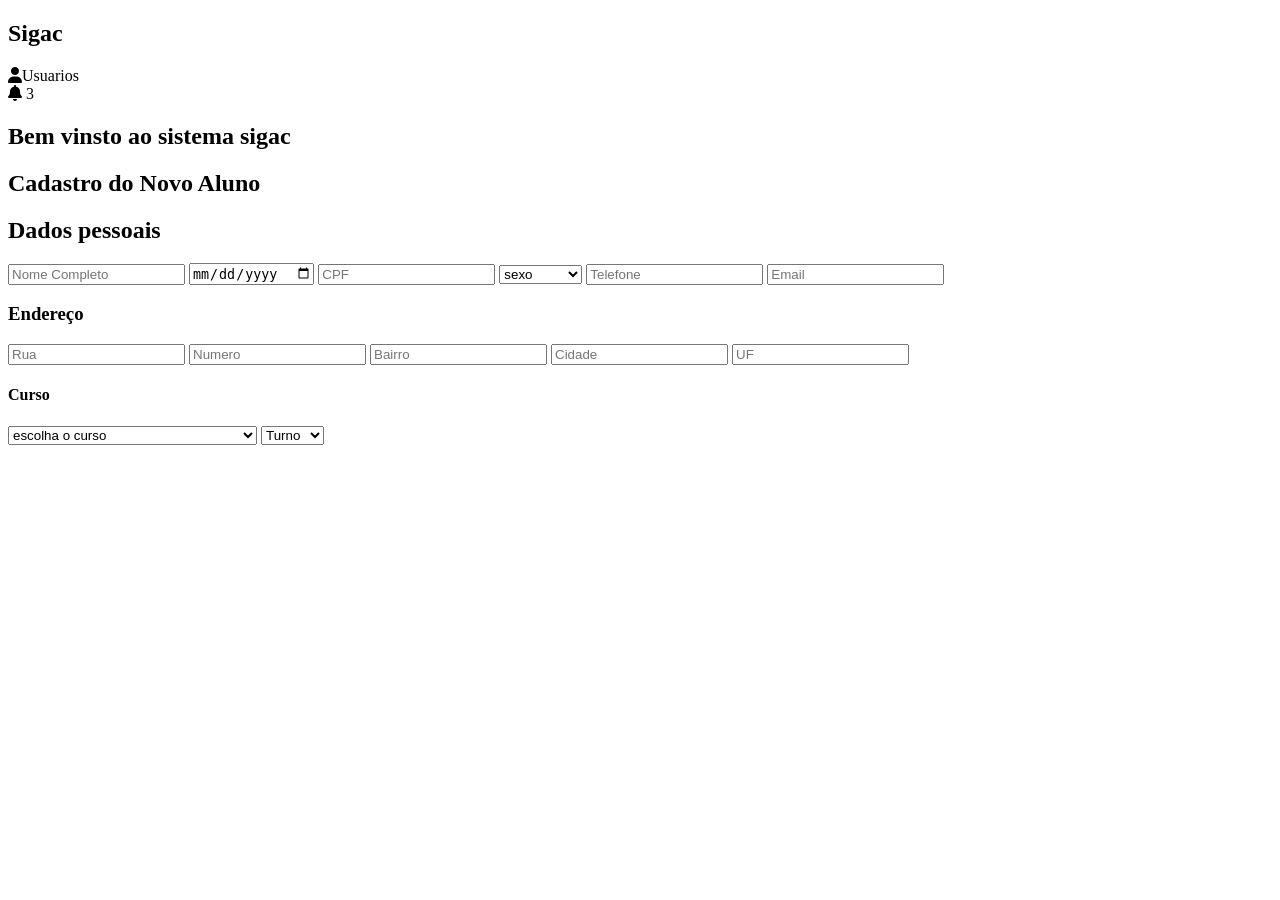
==== cadastrosigac.html @ 88dda4ae "Update cadastrosigac.html" ====
<!DOCTYPE html>
<html lang="pt-br">
<head>
    <meta charset="UTF-8">
    <meta name="viewport" content="width=device-width, initial-scale=1.0">
    <title> SIGAC (sistemas integrado de gestao de atividades  complememtares)</title>
<link rel="stylesheet" href="sigac.css">
<link rel="stylesheet" href="https://cdnjs.cloudflare.com/ajax/libs/font-awesome/6.5.0/css/all.min.css">
</head>
<body>

<nav class="barratopo">
    <h2> Sigac </h2>

<div class="menu-topo">

    <span><i class="fa-solid fa-user"></i>Usuarios</span>
    <div class="top-icons">
    <div class="notificacao">
    <i class="fa-solid fa-bell"></i>
    <span class="badge"> 3 </span>

        </div>
    </div>
</div>
   
</nav> 

<nav class="navbar"> 
            <h1>Bem vinsto ao sistema sigac</h1>


<div class="CadastroAluno">
    <H1>Cadastro do Novo Aluno </H1>
    <form>

                <h2> Dados pessoais </h2>
        <input type="text"placeholder="Nome Completo" required>
        <input type="date"placeholder="Data de Nascimento"required>
        <input type="text"placeholder="CPF"required>

        <select required>
            <option value="">sexo</option>
            <option>Masculino</option>
           <option>Feminino</option>
        </select>
 <input type="text"placeholder= "Telefone">
 <input type="email" placeholder="Email">

                    <h3>Endereço</h3>
 <input type="text"placeholder="Rua">
 <input type="text"placeholder="Numero">
 <input type="text"placeholder="Bairro">
 <input type="text"placeholder="Cidade">
 <input type="text"placeholder="UF">

                    <h4>Curso</h4>
<select required>
<option value="">escolha o curso</option>
<option>Analise Desenvolvimento de Sistemas</option>
<option>Design Gráfico</option>
<option>Gestão Comercial</option>
<option>Gestao de tecnologia da informação</option>
<option>Gestao de recursos Humanos</option>
<option>Gestao financeira</option>
<option>Jogos Digitais </option>
<option>Marketing</option>
<option>Gestão de Redes Sociais</option>
<option>Processos Gerenciais </option>
</select>

<select required>
    <option value="">Turno</option>
    <option> Manha </option>
    <option> Tarde </option>
    <option> Noite </option>
</select>

    </form>
</div>
 
<main class="conteudo">
    <h2></h2>
</main>

</div>
</nav>


<script src="script.js"></script>

</body>
</html>
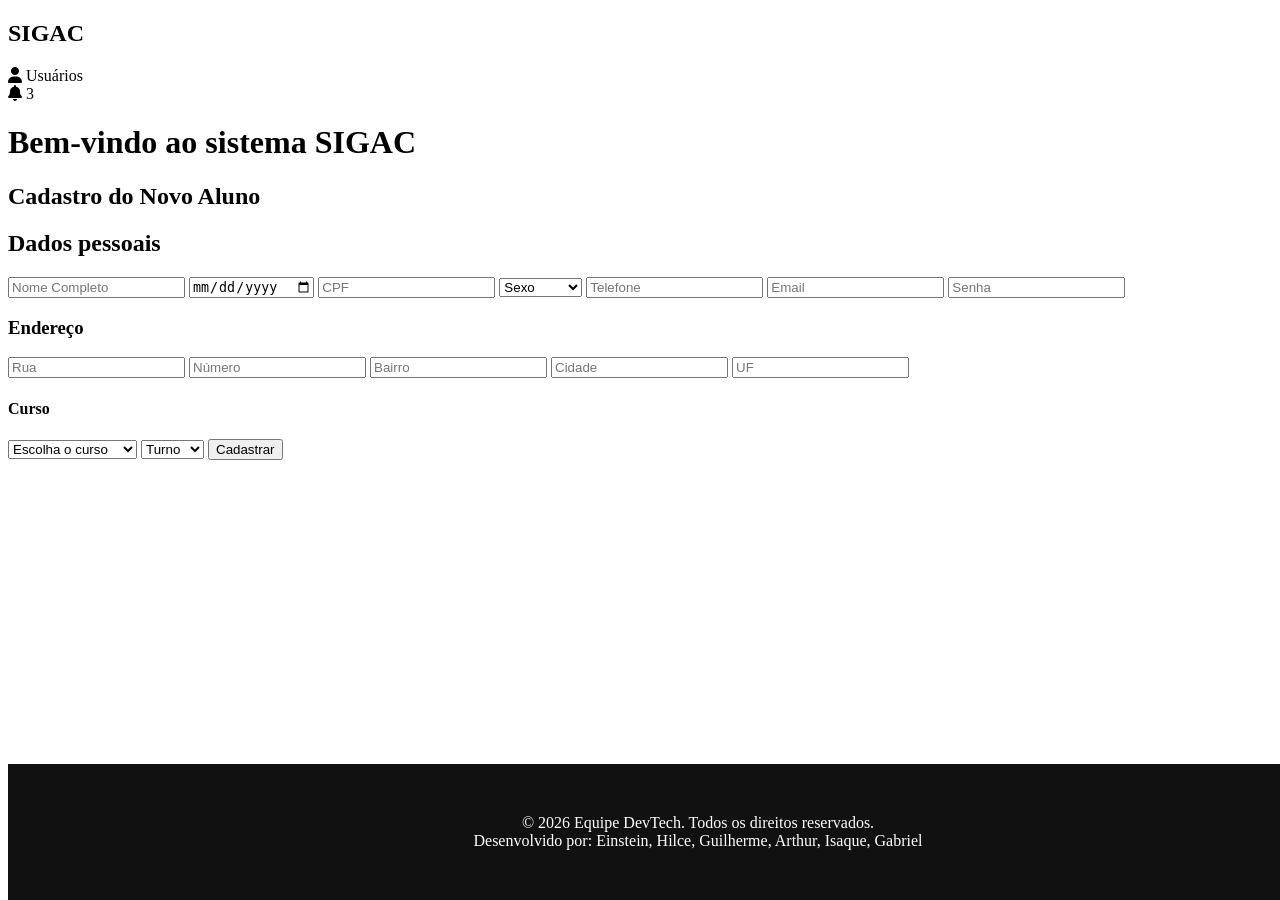
==== commit 41e18d64: "Add files via upload" ====
--- a/cadastrosigac.html
+++ b/cadastrosigac.html
@@ -3,91 +3,93 @@
 <head>
     <meta charset="UTF-8">
     <meta name="viewport" content="width=device-width, initial-scale=1.0">
-    <title> SIGAC (sistemas integrado de gestao de atividades  complememtares)</title>
-<link rel="stylesheet" href="sigac.css">
-<link rel="stylesheet" href="https://cdnjs.cloudflare.com/ajax/libs/font-awesome/6.5.0/css/all.min.css">
+    <title>SIGAC - Cadastro</title>
+
+    <link rel="stylesheet" href="sigac.css">
+    <link rel="stylesheet" href="https://cdnjs.cloudflare.com/ajax/libs/font-awesome/6.5.0/css/all.min.css">
 </head>
+
 <body>
 
 <nav class="barratopo">
-    <h2> Sigac </h2>
+    <h2>SIGAC</h2>
 
-<div class="menu-topo">
+    <div class="menu-topo">
+        <span><i class="fa-solid fa-user"></i> Usuários</span>
 
-    <span><i class="fa-solid fa-user"></i>Usuarios</span>
-    <div class="top-icons">
-    <div class="notificacao">
-    <i class="fa-solid fa-bell"></i>
-    <span class="badge"> 3 </span>
-
+        <div class="top-icons">
+            <div class="notificacao">
+                <i class="fa-solid fa-bell"></i>
+                <span class="badge">3</span>
+            </div>
         </div>
     </div>
-</div>
-   
-</nav> 
+</nav>
 
-<nav class="navbar"> 
-            <h1>Bem vinsto ao sistema sigac</h1>
+<header class="navbar">
+    <h1>Bem-vindo ao sistema SIGAC</h1>
+</header>
 
+<section class="CadastroAluno">
+    <h1>Cadastro do Novo Aluno</h1>
 
-<div class="CadastroAluno">
-    <H1>Cadastro do Novo Aluno </H1>
-    <form>
+    <form id="form-cadastro">
 
-                <h2> Dados pessoais </h2>
-        <input type="text"placeholder="Nome Completo" required>
-        <input type="date"placeholder="Data de Nascimento"required>
-        <input type="text"placeholder="CPF"required>
+        <h2>Dados pessoais</h2>
+        <input type="text" name="nome" placeholder="Nome Completo" required>
+        <input type="date" name="nascimento" required>
+        <input type="text" name="cpf" placeholder="CPF" required>
 
-        <select required>
-            <option value="">sexo</option>
+        <select name="sexo" required>
+            <option value="">Sexo</option>
             <option>Masculino</option>
-           <option>Feminino</option>
+            <option>Feminino</option>
         </select>
- <input type="text"placeholder= "Telefone">
- <input type="email" placeholder="Email">
 
-                    <h3>Endereço</h3>
- <input type="text"placeholder="Rua">
- <input type="text"placeholder="Numero">
- <input type="text"placeholder="Bairro">
- <input type="text"placeholder="Cidade">
- <input type="text"placeholder="UF">
+        <input type="text" name="telefone" placeholder="Telefone">
+        <input type="email" name="email" placeholder="Email" required>
 
-                    <h4>Curso</h4>
-<select required>
-<option value="">escolha o curso</option>
-<option>Analise Desenvolvimento de Sistemas</option>
-<option>Design Gráfico</option>
-<option>Gestão Comercial</option>
-<option>Gestao de tecnologia da informação</option>
-<option>Gestao de recursos Humanos</option>
-<option>Gestao financeira</option>
-<option>Jogos Digitais </option>
-<option>Marketing</option>
-<option>Gestão de Redes Sociais</option>
-<option>Processos Gerenciais </option>
-</select>
+        <input type="password" name="senha" placeholder="Senha" required>
 
-<select required>
-    <option value="">Turno</option>
-    <option> Manha </option>
-    <option> Tarde </option>
-    <option> Noite </option>
-</select>
+        <h3>Endereço</h3>
+        <input type="text" name="rua" placeholder="Rua">
+        <input type="text" name="numero" placeholder="Número">
+        <input type="text" name="bairro" placeholder="Bairro">
+        <input type="text" name="cidade" placeholder="Cidade">
+        <input type="text" name="uf" placeholder="UF">
+
+        <h4>Curso</h4>
+        <select name="curso" required>
+            <option value="">Escolha o curso</option>
+            <option>ADS</option>
+            <option>Design Gráfico</option>
+            <option>Gestão Comercial</option>
+            <option>TI</option>
+            <option>RH</option>
+            <option>Financeiro</option>
+            <option>Jogos Digitais</option>
+            <option>Marketing</option>
+        </select>
+
+        <select name="turno" required>
+            <option value="">Turno</option>
+            <option>Manhã</option>
+            <option>Tarde</option>
+            <option>Noite</option>
+        </select>
+
+        <button type="submit">Cadastrar</button>
 
     </form>
-</div>
- 
-<main class="conteudo">
-    <h2></h2>
-</main>
+</section>
 
-</div>
-</nav>
-
+<footer>
+    © 2026 Equipe DevTech. Todos os direitos reservados.<br>
+    Desenvolvido por:
+    Einstein, Hilce, Guilherme, Arthur, Isaque, Gabriel
+</footer>
 
 <script src="script.js"></script>
 
 </body>
-</html>
+</html>
--- a/sigac.css
+++ b/sigac.css
@@ -0,0 +1,40 @@
+
+
+
+
+
+
+
+
+
+
+
+
+
+
+
+
+
+
+
+
+
+
+
+
+.login-container {
+    width: 300px;
+    margin: 100px auto;
+    text-align: center;
+}
+
+
+footer {
+  text-align: center;
+  padding: 50px;
+  background-color: #111;
+  color: white;
+  position: fixed;
+  bottom: 0;
+  width: 100%;
+}
